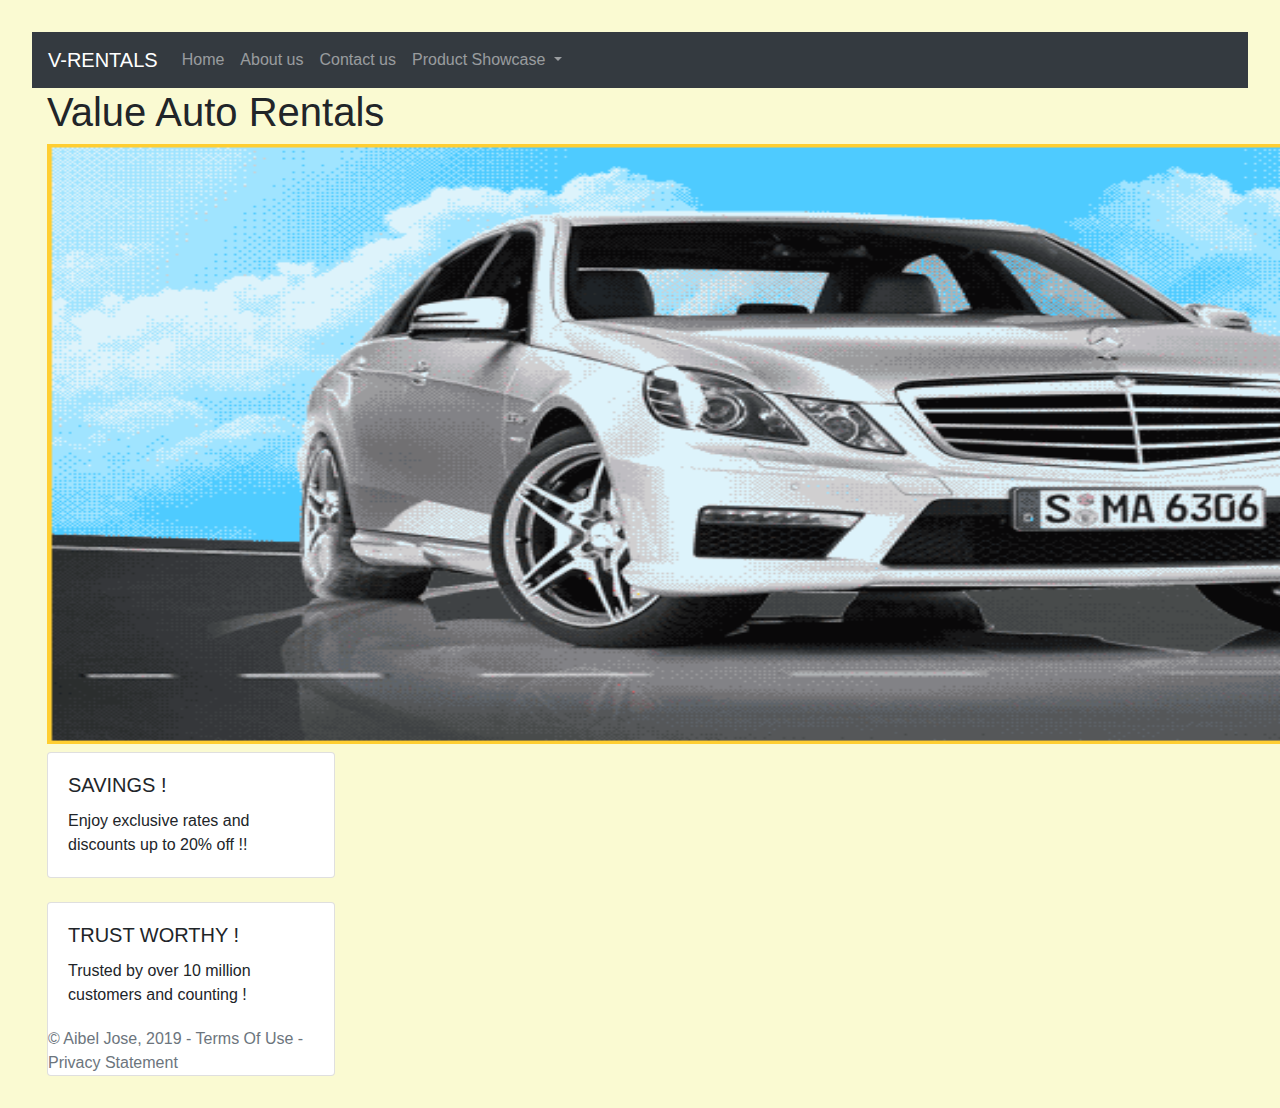
==== index.html @ a66251e2 "Initial commit" ====
<!DOCTYPE html>
<html lang="en">
<head>
    <meta charset="UTF-8">
    <title>My Test Page</title>
    <link rel="stylesheet" href="https://stackpath.bootstrapcdn.com/bootstrap/4.3.1/css/bootstrap.min.css" integrity="sha384-ggOyR0iXCbMQv3Xipma34MD+dH/1fQ784/j6cY/iJTQUOhcWr7x9JvoRxT2MZw1T" crossorigin="anonymous"></head>
<link href="main.css" rel="stylesheet" >

<body>

<div class="container-fluid">
    <div class="row">

        <nav class="navbar navbar-expand-md
                    justify-content-start
                    bg-dark navbar-dark
                    col-12">
            <!-- Brand -->
            <a class="navbar-brand" href="index.html">V-RENTALS</a>
            <!-- Responsive Button for the smaller menu -->
            <button class="navbar-toggler" type="button"
                    data-toggle="collapse" data-target="#collapsibleNavbar">
                <span class="navbar-toggler-icon"></span>
            </button>
            <!-- Links -->
            <div class="collapse navbar-collapse" id="collapsibleNavbar">
                <ul class="navbar-nav">
                    <li class="nav-item">
                        <a class="nav-link" href="index.html">Home</a>
                    </li>
                    <li class="nav-item">
                        <a class="nav-link" href="about.html">About us</a>
                    </li>

                    <li class="nav-item">
                        <a class="nav-link" href="contact.html">Contact us</a>

                    </li>

                    <!-- Dropdown -->
                    <li class="nav-item dropdown">
                        <a class="nav-link dropdown-toggle" href="#" id="navbardrop" data-toggle="dropdown">
                            Product Showcase
                        </a>
                        <div class="dropdown-menu">
                            <a class="dropdown-item" href="product.html">Product</a>
                            <a class="dropdown-item" href="features.html">Features</a>
                        </div>
                    </li>
                </ul>
            </div>
        </nav>

    </div>
    <div>


    </div>
    <header>
        <h1>
            Value Auto Rentals
        </h1>
        <img src="home page pic 1.gif" height="600" width="1700">
        <h2>

        </h2>
        <h5>



    </header>
    <div class="card" style="width: 18rem;">

        <div class="card-body">
            <h5 class="card-title">SAVINGS !</h5>
            <p class="card-text"> Enjoy exclusive rates and discounts up to  20% off !!</p>

        </div>
    </div>
    <br>
    <div class="card" style="width: 18rem;">

        <div class="card-body">
            <h5 class="card-title">TRUST WORTHY !</h5>
            <p class="card-text"> Trusted by over 10 million customers and counting !</p>
        </div>


        <footer class="footer page-footer font-small ">
            <div class="container">
                <div class="row">
                    <span class="text-muted">&copy; Aibel Jose, 2019 -  Terms Of Use  -  Privacy Statement</span>
                </div>

        </footer>

        <script src="https://code.jquery.com/jquery-3.3.1.slim.min.js" integrity="sha384-q8i/X+965DzO0rT7abK41JStQIAqVgRVzpbzo5smXKp4YfRvH+8abtTE1Pi6jizo" crossorigin="anonymous"></script>
        <script src="https://cdnjs.cloudflare.com/ajax/libs/popper.js/1.14.7/umd/popper.min.js" integrity="sha384-UO2eT0CpHqdSJQ6hJty5KVphtPhzWj9WO1clHTMGa3JDZwrnQq4sF86dIHNDz0W1" crossorigin="anonymous"></script>
        <script src="https://stackpath.bootstrapcdn.com/bootstrap/4.3.1/js/bootstrap.min.js" integrity="sha384-JjSmVgyd0p3pXB1rRibZUAYoIIy6OrQ6VrjIEaFf/nJGzIxFDsf4x0xIM+B07jRM" crossorigin="anonymous"></script>
</body>




</html>
---- main.css ----
/* the styles for the elements */
body {
    font-family: Arial, Helvetica, sans-serif;
    font-size: 100%;



    padding: 2em;
    background-color: lightgoldenrodyellow;
}
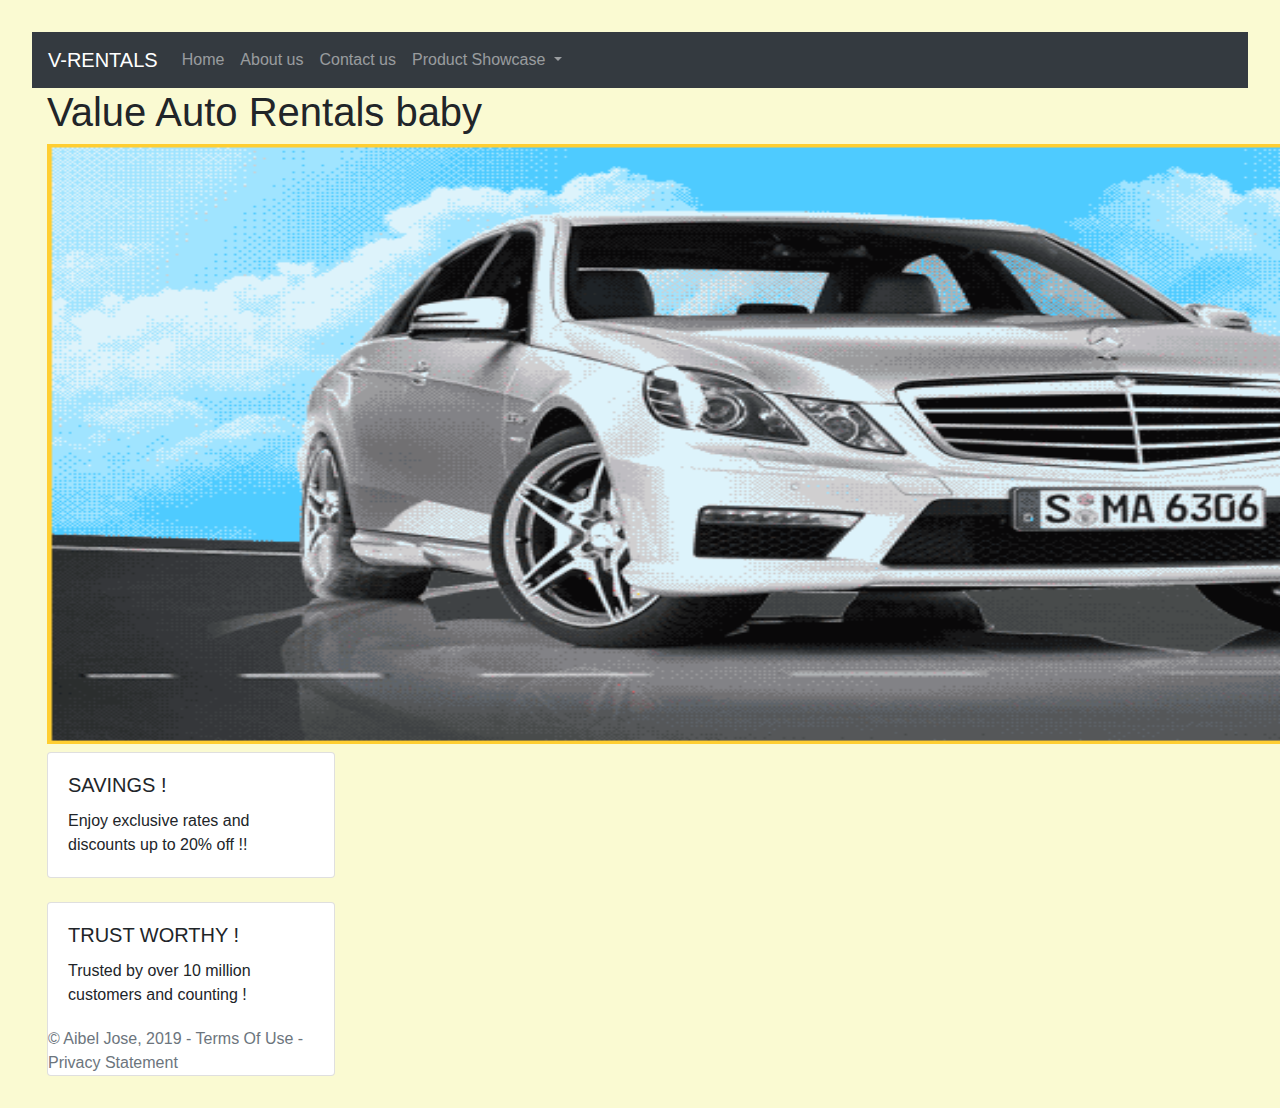
==== commit ec24ec81: "Update index.html" ====
--- a/index.html
+++ b/index.html
@@ -58,7 +58,7 @@
     </div>
     <header>
         <h1>
-            Value Auto Rentals
+            Value Auto Rentals baby
         </h1>
         <img src="home page pic 1.gif" height="600" width="1700">
         <h2>
@@ -102,4 +102,4 @@
 
 
 
-</html>+</html>
